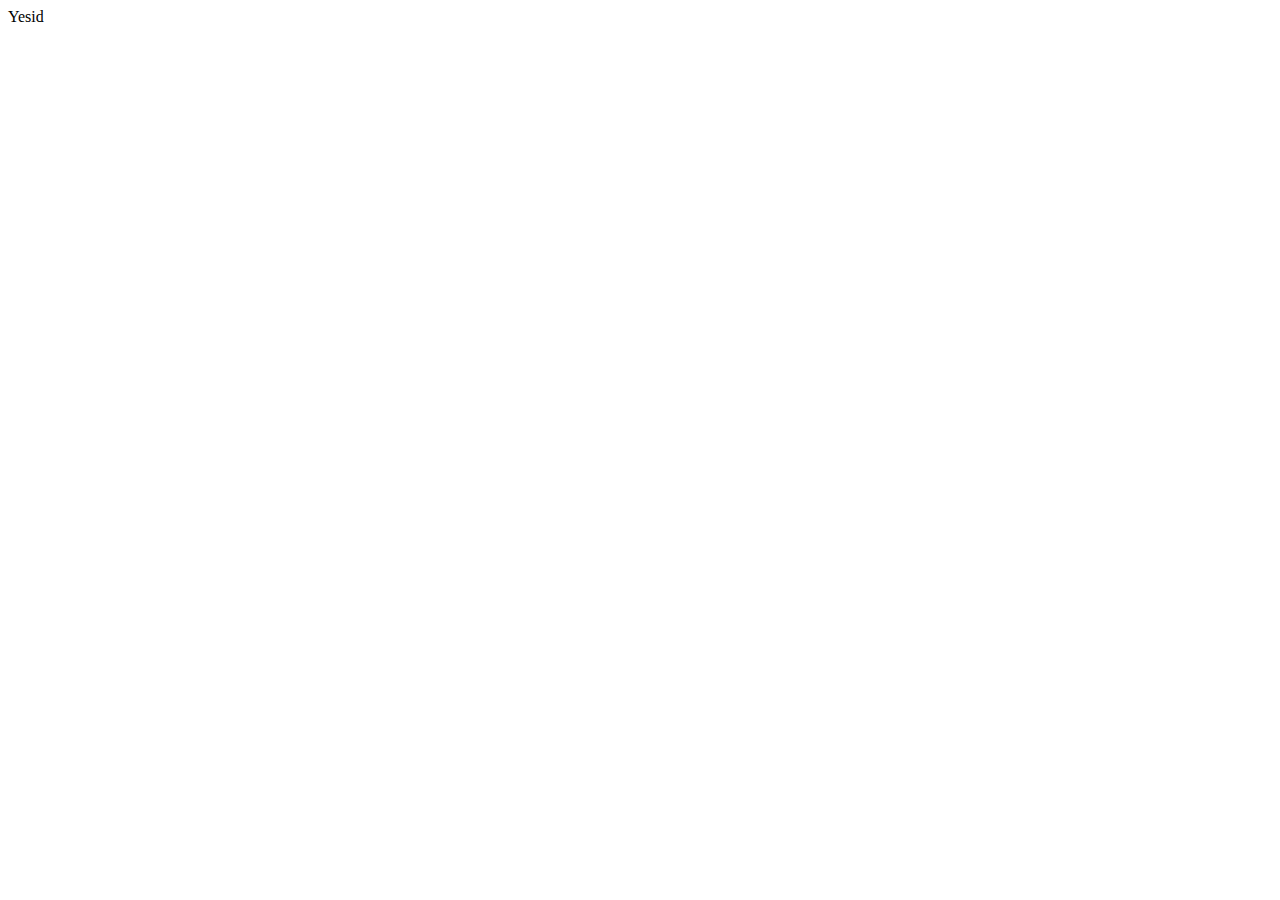
==== Spin2.html @ 340b94e4 "Add files via upload" ====
<!DOCTYPE html>
<html>
    <head>
        <meta charset="UTF-8">
    </head>
    <body>
        <p id="nombre"></p>
        <script>
            var nombres=["Aliona","Belén","Daniel","Diana","Elena","Erick","Ernesto","Esther","Gema","Hanna","Jaime","Yoana","Juana","Karen","Lali","Maelly","Magda","María","Marilyn","Rodri","Santiago","Victor","Yeison","Yesid"]
            var randomItem = nombres[Math.floor(Math.random()*nombres.length)];
            document.body.innerHTML = randomItem;
        </script>

    </body>
</html>
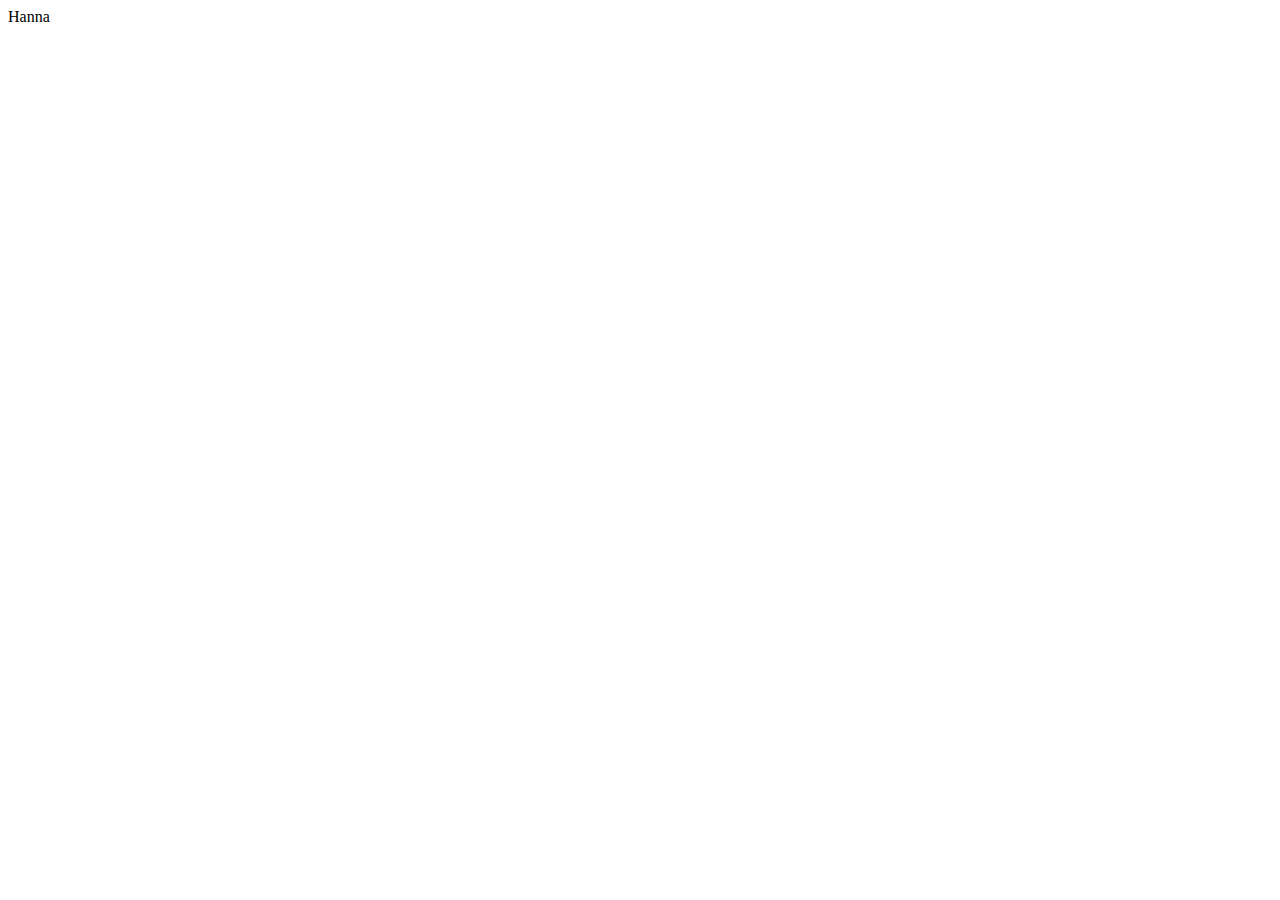
==== commit 0a2e1134: "Update Spin2.html" ====
--- a/Spin2.html
+++ b/Spin2.html
@@ -4,7 +4,6 @@
         <meta charset="UTF-8">
     </head>
     <body>
-        <p id="nombre"></p>
         <script>
             var nombres=["Aliona","Belén","Daniel","Diana","Elena","Erick","Ernesto","Esther","Gema","Hanna","Jaime","Yoana","Juana","Karen","Lali","Maelly","Magda","María","Marilyn","Rodri","Santiago","Victor","Yeison","Yesid"]
             var randomItem = nombres[Math.floor(Math.random()*nombres.length)];
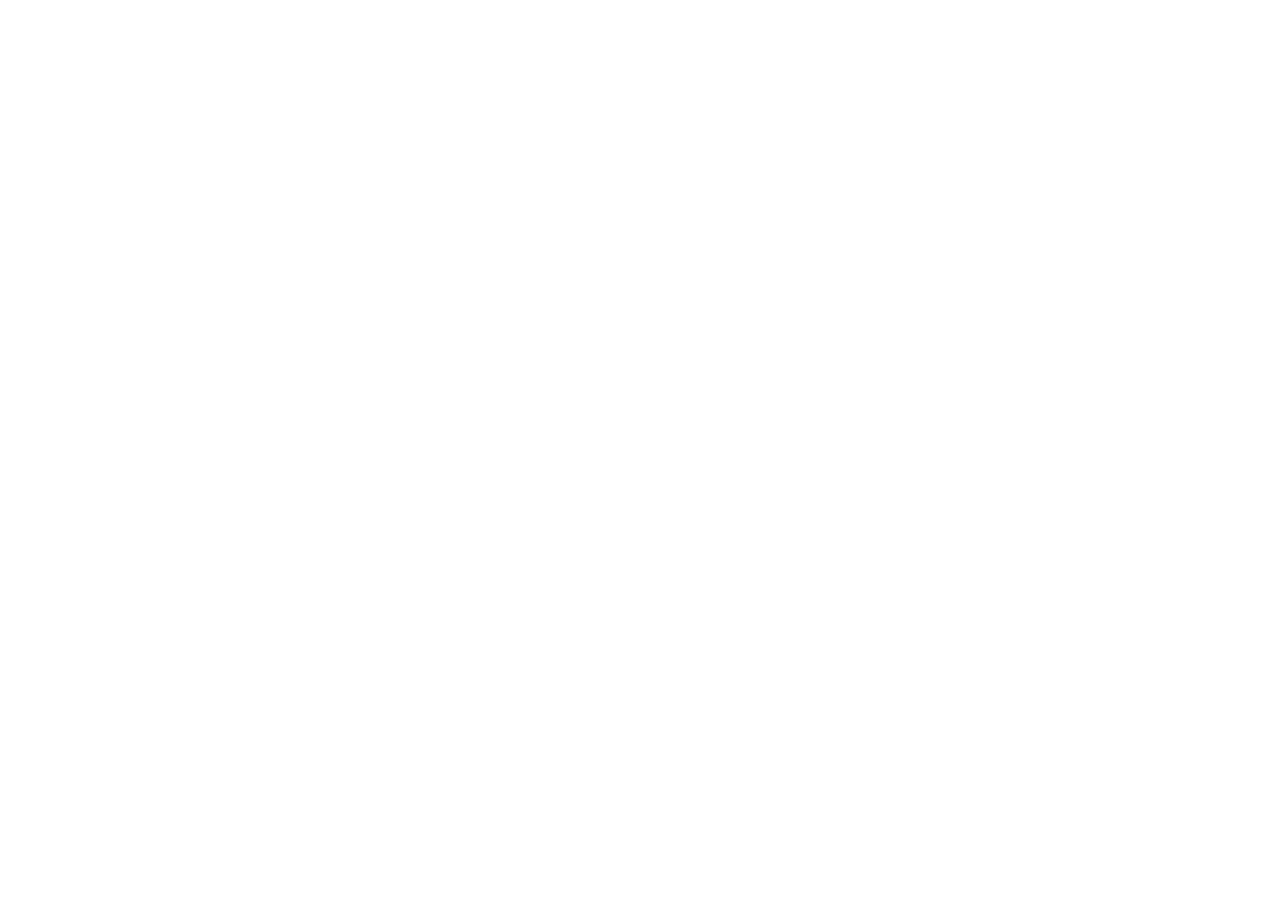
==== commit 5498cb1a: "Update Spin2.html" ====
--- a/Spin2.html
+++ b/Spin2.html
@@ -8,6 +8,7 @@
             var nombres=["Aliona","Belén","Daniel","Diana","Elena","Erick","Ernesto","Esther","Gema","Hanna","Jaime","Yoana","Juana","Karen","Lali","Maelly","Magda","María","Marilyn","Rodri","Santiago","Victor","Yeison","Yesid"]
             var randomItem = nombres[Math.floor(Math.random()*nombres.length)];
             document.body.innerHTML = randomItem;
+            <button type = 'button' onclick = "alert('Hizo clic en el botón');">Generar nombre</button>
         </script>
 
     </body>
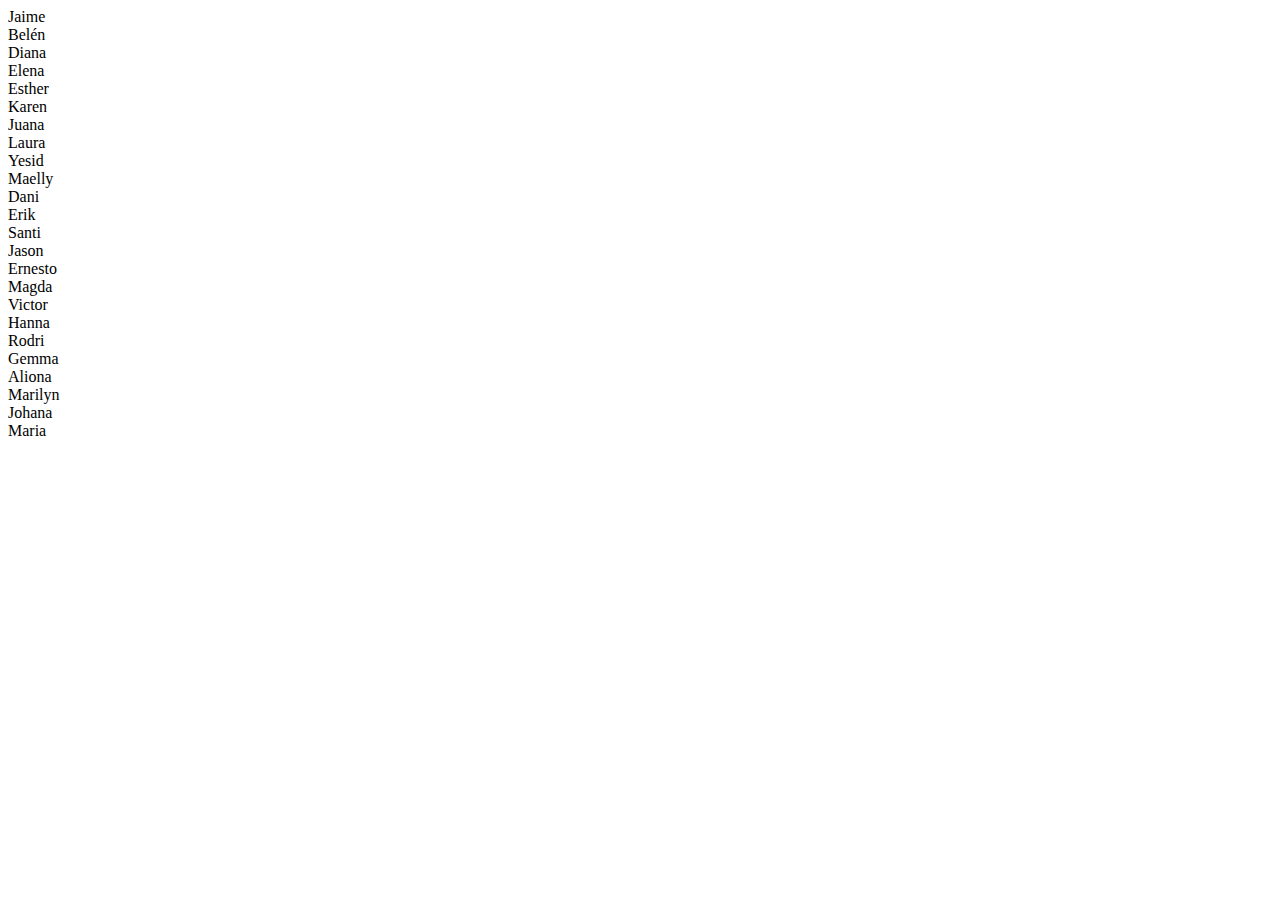
==== commit 34356641: "Update Spin2.html" ====
--- a/Spin2.html
+++ b/Spin2.html
@@ -2,14 +2,32 @@
 <html>
     <head>
         <meta charset="UTF-8">
+        <title>Ruleta</title>
     </head>
     <body>
         <script>
-            var nombres=["Aliona","Belén","Daniel","Diana","Elena","Erick","Ernesto","Esther","Gema","Hanna","Jaime","Yoana","Juana","Karen","Lali","Maelly","Magda","María","Marilyn","Rodri","Santiago","Victor","Yeison","Yesid"]
-            var randomItem = nombres[Math.floor(Math.random()*nombres.length)];
-            document.body.innerHTML = randomItem;
-            <button type = 'button' onclick = "alert('Hizo clic en el botón');">Generar nombre</button>
+            var listado = ["Maria", "Santi", "Johana", "Aliona", "Laura", "Diana", "Jason", "Rodri", "Hanna", "Gemma", "Erik", "Dani", "Jaime", "Belén", "Marilyn", "Karen", "Maelly", "Ernesto", "Elena", "Yesid", "Magda", "Juana", "Victor", "Esther"]
+            var resultado = new Array (24);
+
+            alert("Pulse para girar la ruleta");
+
+            for(i=0; i<listado.length; i++){         
+                var ok = false;
+                while(!ok ){
+                    var iValor = Math.round(Math.random()* (24));
+                    var sValor = listado[iValor];
+
+                    if(resultado[iValor]==null){
+                        ok=true;
+                        resultado[iValor]= sValor;
+
+                        document.write(/*"Le ha tocado a: "*/ resultado[iValor] + "<br>" /*pulse para continuar"*/);
+                    }
+                }
+            }
+            
         </script>
 
-    </body>
+</body> 
+
 </html>
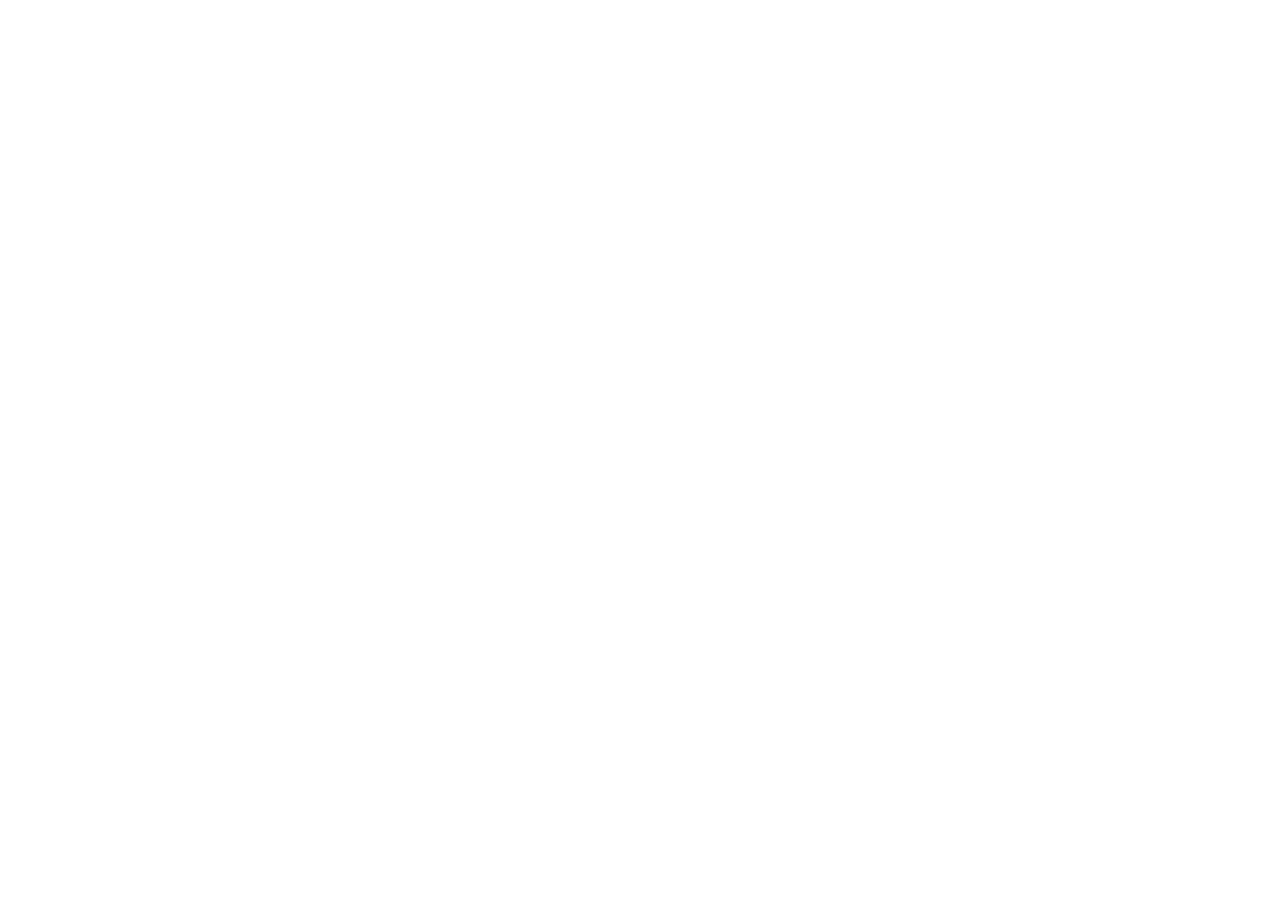
==== commit 1b827bba: "Revert "Update Spin2.html"" ====
--- a/Spin2.html
+++ b/Spin2.html
@@ -1,32 +1,36 @@
 <!DOCTYPE html>
 <html>
-    <head>
-        <meta charset="UTF-8">
-        <title>Ruleta</title>
-    </head>
-    <body>
-        <script>
-            var listado = ["Maria", "Santi", "Johana", "Aliona", "Laura", "Diana", "Jason", "Rodri", "Hanna", "Gemma", "Erik", "Dani", "Jaime", "Belén", "Marilyn", "Karen", "Maelly", "Ernesto", "Elena", "Yesid", "Magda", "Juana", "Victor", "Esther"]
-            var resultado = new Array (24);
+<head>
+    <meta charset="UTF-8">
+    <title>Ruleta</title>
+</head>
+<body>
+    <script>
+        var listado = ["Maria", "Santi", "Johana", "Aliona", "Laura", "Diana", "Jason", "Rodri", "Hanna", "Gemma", "Erik", "Dani", "Jaime", "Belén", "Marilyn", "Karen", "Maelly", "Ernesto", "Elena", "Yesid", "Magda", "Juana", "Victor", "Esther"]
+        var resultado = new Array (24);
 
-            alert("Pulse para girar la ruleta");
+        alert("Pulse para girar la ruleta");
 
-            for(i=0; i<listado.length; i++){         
-                var ok = false;
-                while(!ok ){
-                    var iValor = Math.round(Math.random()* (24));
-                    var sValor = listado[iValor];
+        for(i=0; i<listado.length; i++){         
+            var ok = false;
+            while(!ok ){
+                var iValor = Math.round(Math.random()* (24));
+                alert("iValor " +iValor);
+                var sValor = listado[iValor];
+                alert("sValor "+ sValor);
 
-                    if(resultado[iValor]==null){
-                        ok=true;
-                        resultado[iValor]= sValor;
+                alert("resultado "+ resultado[iValor]);
 
-                        document.write(/*"Le ha tocado a: "*/ resultado[iValor] + "<br>" /*pulse para continuar"*/);
-                    }
+                if(resultado[iValor]==null){
+                    ok=true;
+                    resultado[iValor]= sValor;
+
+                    alert("Le ha tocado a: " + resultado[iValor] + " pulse para continuar");
                 }
             }
-            
-        </script>
+        }
+        
+    </script>
 
 </body> 
 
